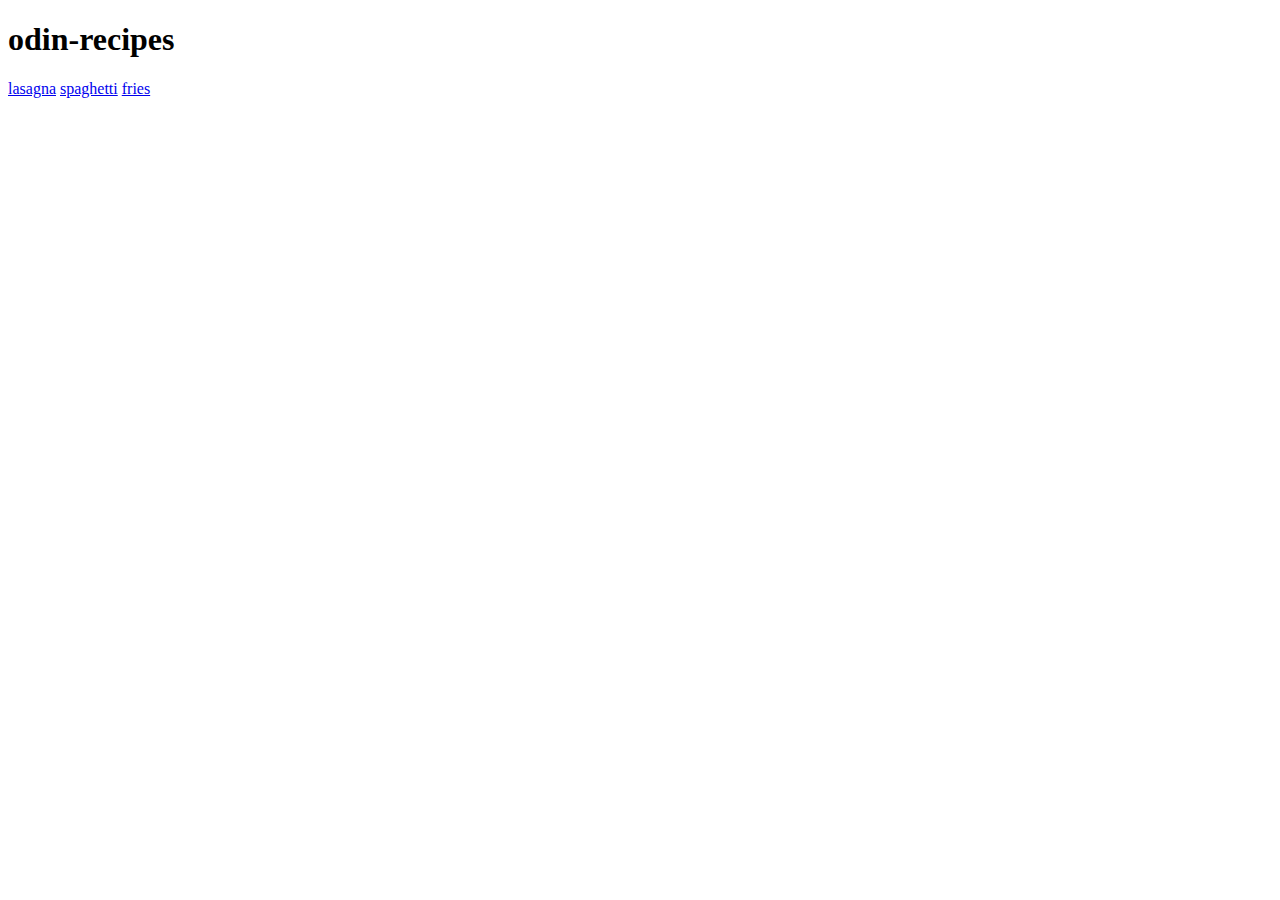
==== index.html @ de8745eb "i forgot to commit during changes but" ====
<!DOCTYPE html>
<html lang="en">
<head>
    <meta charset="UTF-8">
    <meta http-equiv="X-UA-Compatible" content="IE=edge">
    <meta name="viewport" content="width=device-width, initial-scale=1.0">
    <title>Odin Recipes</title>
</head>
<body>
    <h1>odin-recipes</h1>
    <a href="./recipes/lasagna.html">lasagna</a>
    <a href="./recipes/spaghetti.html">spaghetti</a>
    <a href="./recipes/fries.html">fries</a>
</body>
</html>
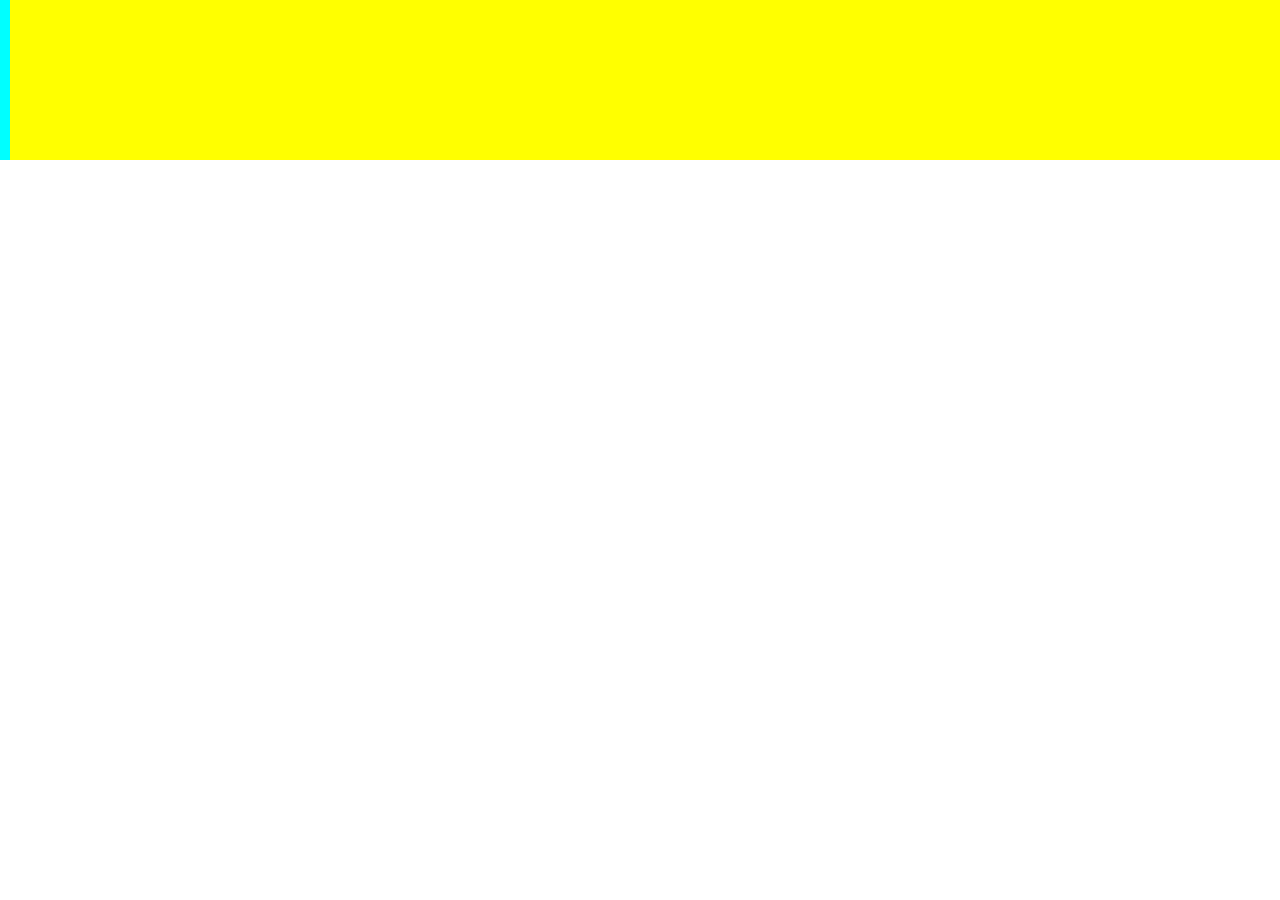
==== commit 4f0d42d6: "created function to generate grid elements" ====
--- a/index.html
+++ b/index.html
@@ -4,12 +4,13 @@
     <meta charset="UTF-8">
     <meta http-equiv="X-UA-Compatible" content="IE=edge">
     <meta name="viewport" content="width=device-width, initial-scale=1.0">
+    <link rel="stylesheet" type="text/css" href="style.css" />
     <title>Odin Recipes</title>
 </head>
 <body>
-    <h1>odin-recipes</h1>
-    <a href="./recipes/lasagna.html">lasagna</a>
-    <a href="./recipes/spaghetti.html">spaghetti</a>
-    <a href="./recipes/fries.html">fries</a>
+    <div class="container">
+
+    </div>
+    <script src="myScript.js"></script> 
 </body>
 </html>--- a/style.css
+++ b/style.css
@@ -0,0 +1,14 @@
+body{
+    padding: 0;
+    margin: 0;
+}
+
+.container{
+    background-color: yellow;
+}
+
+.grid_block{
+    background-color: aqua;
+    width: 10px;
+    height: 10px;;
+}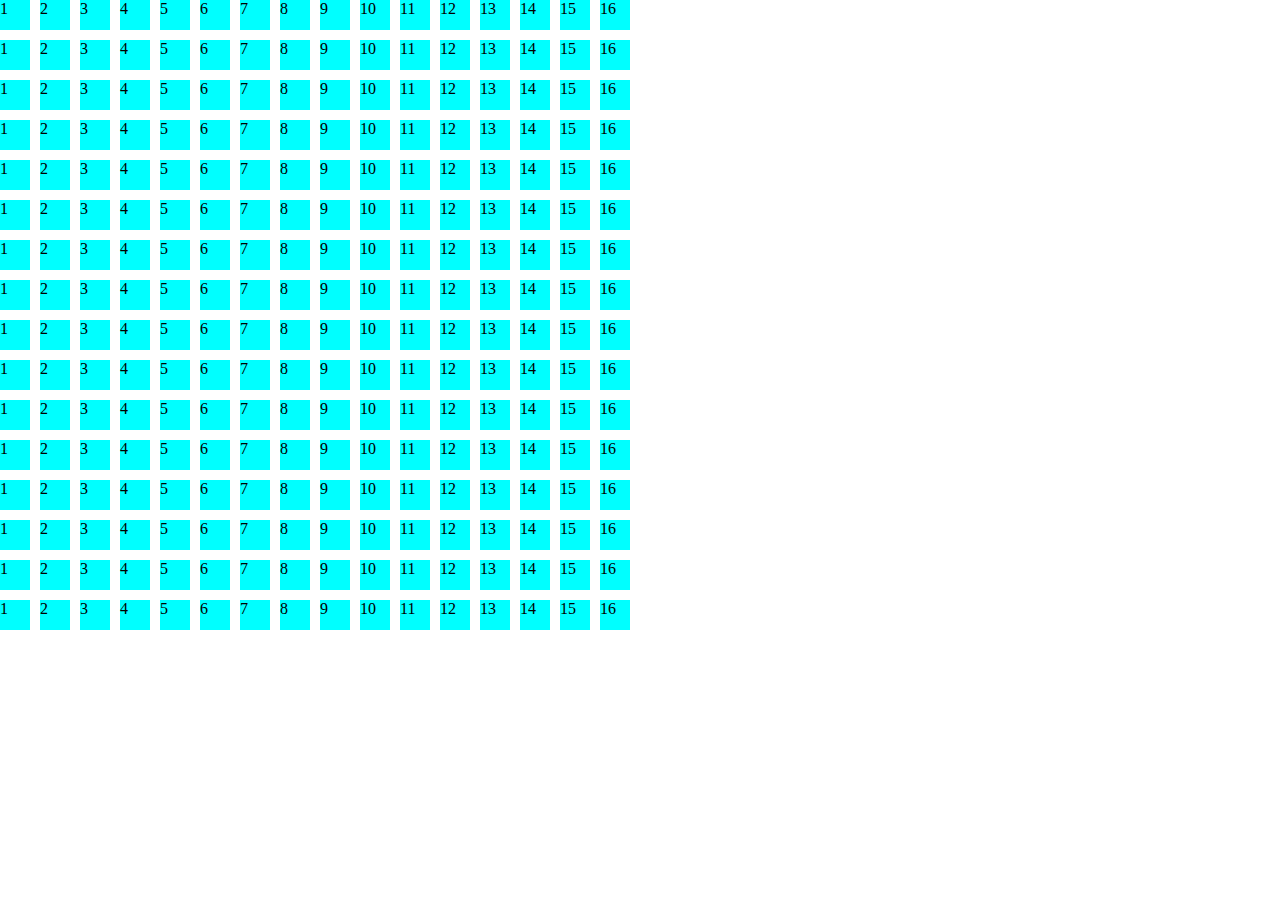
==== commit 35710163: "created css and javascript to create grid" ====
--- a/index.html
+++ b/index.html
@@ -11,6 +11,6 @@
     <div class="container">
 
     </div>
-    <script src="myScript.js"></script> 
+    <script src="main.js"></script> 
 </body>
 </html>--- a/style.css
+++ b/style.css
@@ -1,14 +1,16 @@
 body{
+    margin: 0;
     padding: 0;
-    margin: 0;
 }
 
 .container{
-    background-color: yellow;
+    display: grid;
+    grid-template-rows: repeat(16, 30px);
+    grid-template-columns: repeat(16, 30px);
+    grid-gap: 10px;
 }
 
-.grid_block{
+.grid_element{
     background-color: aqua;
-    width: 10px;
-    height: 10px;;
-}+}
+
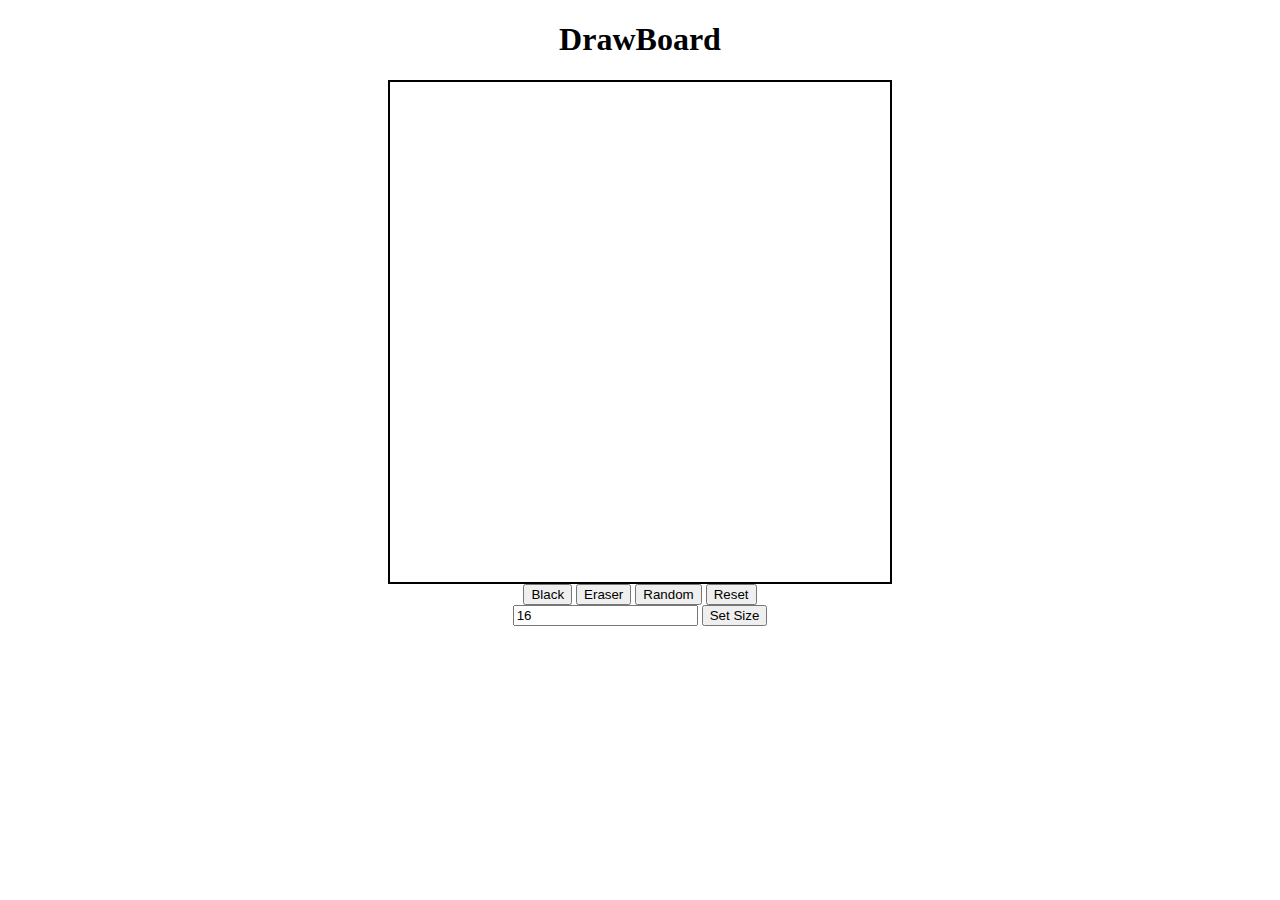
==== commit cdd6d64c: "completed" ====
--- a/index.html
+++ b/index.html
@@ -1,5 +1,6 @@
 <!DOCTYPE html>
 <html lang="en">
+
 <head>
     <meta charset="UTF-8">
     <meta http-equiv="X-UA-Compatible" content="IE=edge">
@@ -7,10 +8,23 @@
     <link rel="stylesheet" type="text/css" href="style.css" />
     <title>Odin Recipes</title>
 </head>
+
 <body>
     <div class="container">
+        <div class="title"><h1>DrawBoard</h1></div>
+        <div class="grid_container"></div>
+        <div class="buttons">
+            <button onclick="changeColor('black')">Black</button>
+            <button onclick="changeColor('white')">Eraser</button>
+            <button onclick="changeColor('random')">Random</button>
+            <button onclick="resetBoard()">Reset</button>
+        </div>
+        <div>
+            <input type="text" placeholder="Board Size" value="16" onchange="changeSize(this.value)">
+            <button>Set Size</button>
+        </div>
+    </div>
+    <script src="main.js"></script>
+</body>
 
-    </div>
-    <script src="main.js"></script> 
-</body>
 </html>--- a/style.css
+++ b/style.css
@@ -4,13 +4,23 @@
 }
 
 .container{
-    display: grid;
-    grid-template-rows: repeat(16, 30px);
-    grid-template-columns: repeat(16, 30px);
-    grid-gap: 10px;
+    display: flex;
+    justify-content: center;
+    align-items: center;
+    flex-direction: column;
 }
 
-.grid_element{
+.grid_container{
+    width: 500px;
+    height: 500px;
+    border: 2px solid black;
+    display: grid;
+}
+
+.item{
     background-color: aqua;
 }
 
+.item-hovered{
+    background-color: pink;
+}